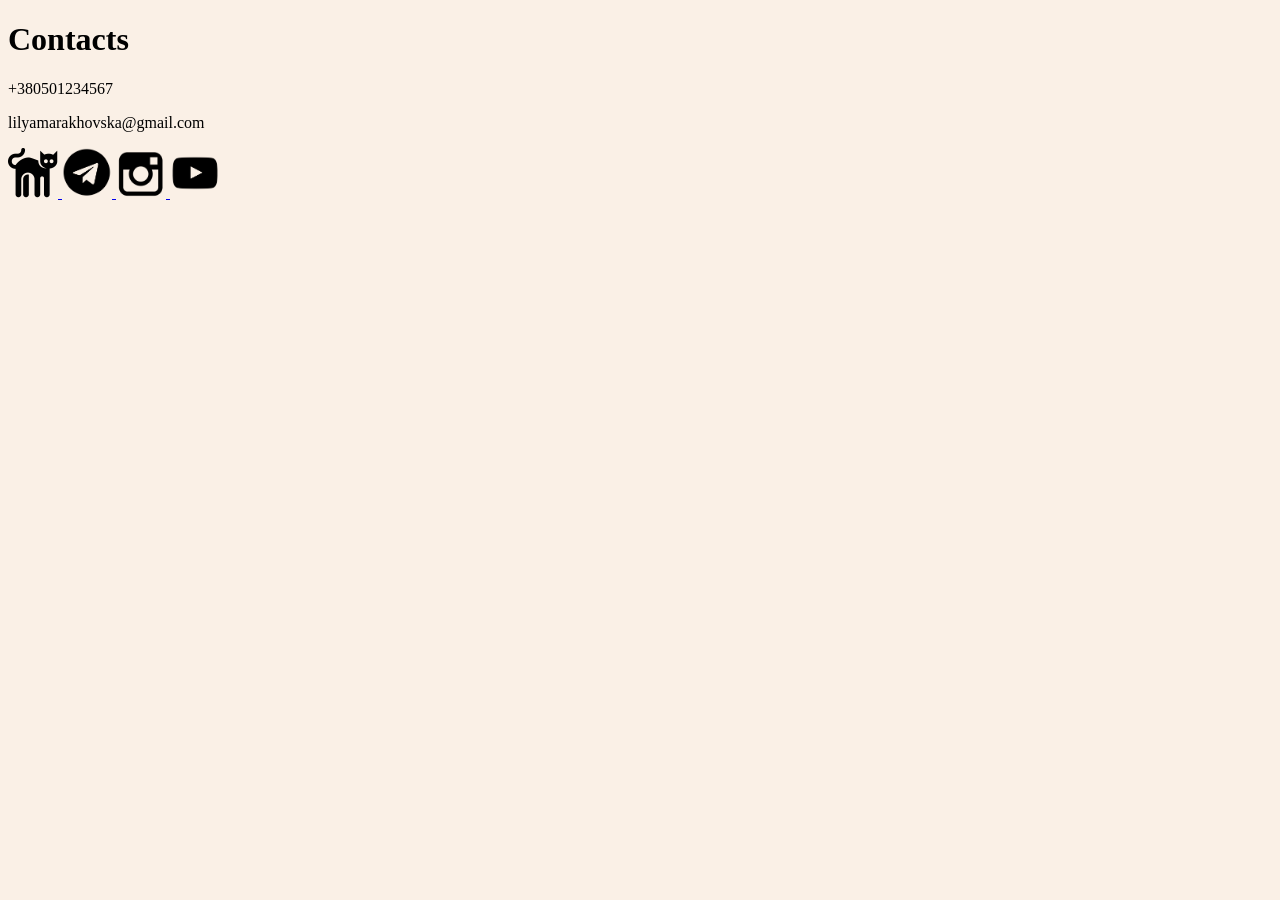
==== pages/contacts.html @ 6f6b2478 "Update contacts.html" ====
<!DOCTYPE html>
<html>
<head>
<title>Contacts</title>
<link rel="stylesheet" href="../style.css">
</head>
<body class="Contacts">
<h1>Contacts</h1>
<p>+380501234567</p>
<p> lilyamarakhovska@gmail.com </p>
 <div class="button-Lilya"> <a href="https://ithillel.ua/"</a>
    <img src="../photo/hillel.png" width="50">
  <a href="https://t.me/ithillel_events"</a>
    <img src="../photo/telegram.png" width="50">
    <a href="https://www.instagram.com/hillel_itschool/"</a>
    <img src="../photo/instagram.png" width="50">
       <a href="https://www.youtube.com/user/HillelITSchool"</a>
    <img src="../photo/youtube.png" width="50">
    </div>
</a>
</body>
</html>
---- style.css ----
body {
    background-color: Linen;
}
.index-page #main-title {
    color: linen;
    font-family: Palatino;
    margin-left: 35px;
    border: 2px solid #5D2E0A;
    border-radius: 12px;
    padding: 15px;
    background-color: #5D2E0A;
    width: fit-content;
    }
.description1 {
    font-size: 18px;
    color:#5D2E0A;
    font-family: Palatino;
    }
.main-photo {
    transform: translate(460px, -260px);
    border-radius: 15px;
    }
.button-container {
   text-align: center;
   margin-top: 5px;
.my-button {
   display: inline-block;
   justify-content: flex-start;
   background-color: #5D2E0A;
   color: Linen;
   padding: 12px 25px;
   text-decoration: none;
   border-radius: 15px;
   font-family: Palatino, serif;
   font-weight: bold;
    }
.my-button:hover {
   background-color: #3E1F07;
   color: linen;
}
.Gallery #main-title1 {
    color: linen;
    font-family: Palatino;
    margin-left: 35px;
    border: 2px solid #5D2E0A;
    border-radius: 12px;
    padding: 15px;
    background-color: #5D2E0A;
    width: fit-content;
    }
    padding: 15px;
    background-color: #5D2E0A;
    width: fit-content;
    }
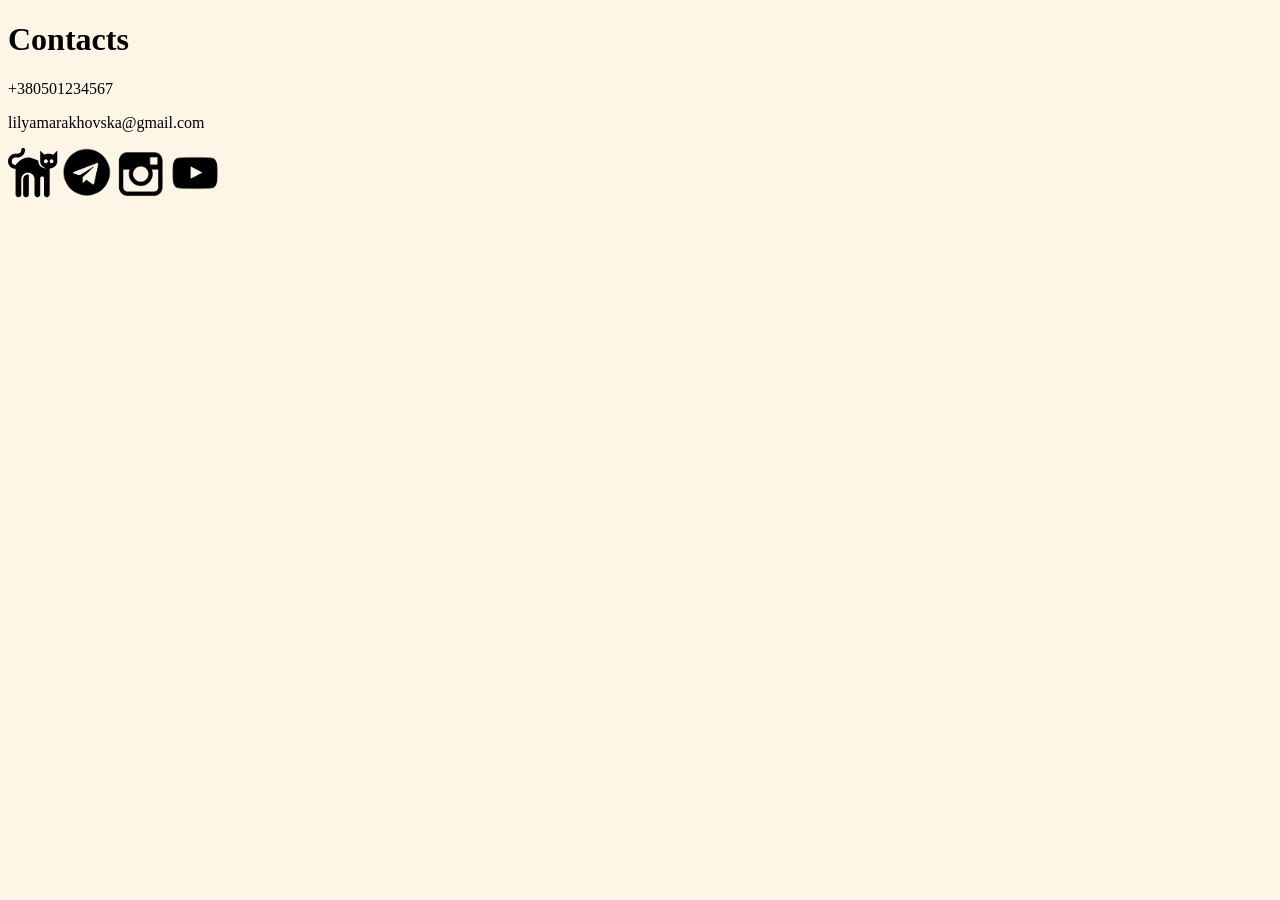
==== commit d783b2bd: "Update contacts.html" ====
--- a/pages/contacts.html
+++ b/pages/contacts.html
@@ -3,20 +3,24 @@
 <head>
 <title>Contacts</title>
 <link rel="stylesheet" href="../style.css">
+ <link rel="icon" type="png" href="../photo/lapka.png">
 </head>
 <body class="Contacts">
 <h1>Contacts</h1>
 <p>+380501234567</p>
 <p> lilyamarakhovska@gmail.com </p>
- <div class="button-Lilya"> <a href="https://ithillel.ua/"</a>
+ <div class="button-Lilya"> <a href="https://ithillel.ua/">
     <img src="../photo/hillel.png" width="50">
-  <a href="https://t.me/ithillel_events"</a>
+ </a>
+  <a href="https://t.me/ithillel_events">
     <img src="../photo/telegram.png" width="50">
-    <a href="https://www.instagram.com/hillel_itschool/"</a>
+  </a>
+    <a href="https://www.instagram.com/hillel_itschool/">
     <img src="../photo/instagram.png" width="50">
-       <a href="https://www.youtube.com/user/HillelITSchool"</a>
+    </a>
+       <a href="https://www.youtube.com/user/HillelITSchool">
     <img src="../photo/youtube.png" width="50">
-    </div>
-</a>
+       </a>
+  </div>
 </body>
 </html>
--- a/style.css
+++ b/style.css
@@ -52,3 +52,11 @@
     background-color: #5D2E0A;
     width: fit-content;
     }
+.Contacts {
+    background-color: #fdf5e6;
+}
+.button-Lilya a {
+    text-decoration: none;
+    border: none;
+    outline: none;
+}
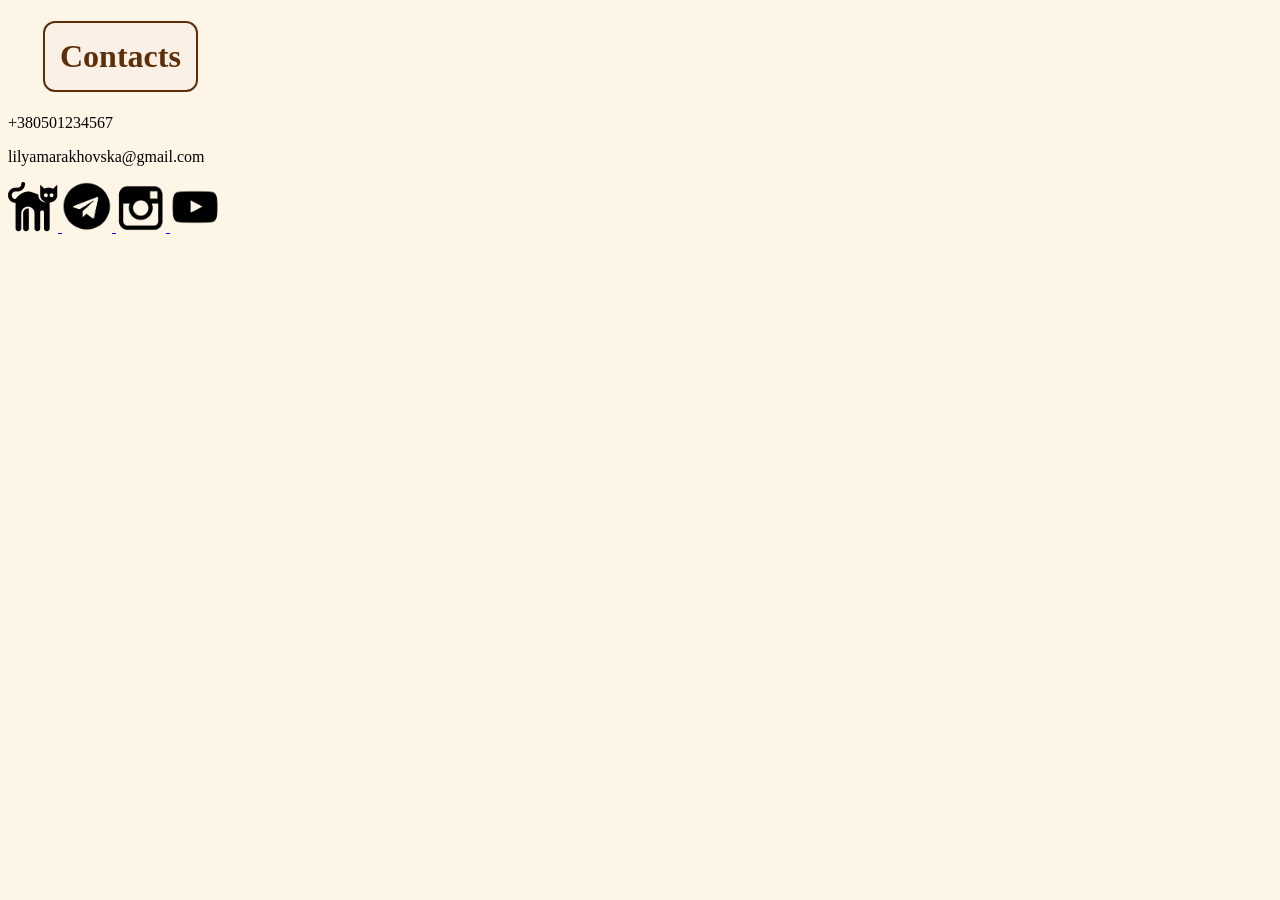
==== commit fb5b61fd: "Update contacts.html" ====
--- a/pages/contacts.html
+++ b/pages/contacts.html
@@ -6,7 +6,7 @@
  <link rel="icon" type="png" href="../photo/lapka.png">
 </head>
 <body class="Contacts">
-<h1>Contacts</h1>
+<h1 id="titleContacts"">Contacts</h1>
 <p>+380501234567</p>
 <p> lilyamarakhovska@gmail.com </p>
  <div class="button-Lilya"> <a href="https://ithillel.ua/">
--- a/style.css
+++ b/style.css
@@ -55,6 +55,15 @@
 .Contacts {
     background-color: #fdf5e6;
 }
+ #titleContacts {
+    color: #5D2E0A;
+    font-family: Palatino;
+    margin-left: 35px;
+    border: 2px solid #5D2E0A;
+    border-radius: 12px;
+    padding: 15px;
+    background-color: linen;
+    width: fit-content;
 .button-Lilya a {
     text-decoration: none;
     border: none;
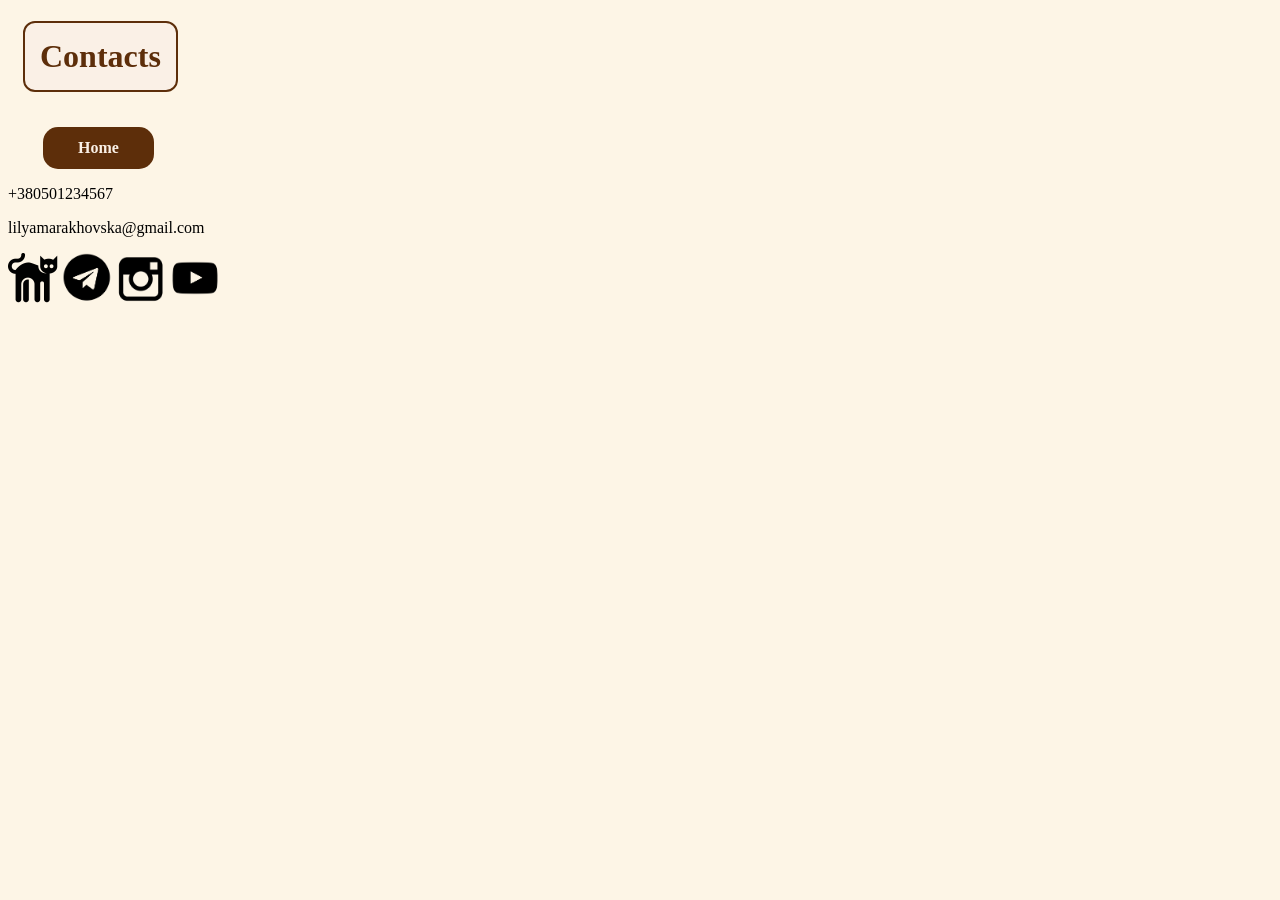
==== commit 91c961b7: "Update contacts.html" ====
--- a/pages/contacts.html
+++ b/pages/contacts.html
@@ -7,6 +7,7 @@
 </head>
 <body class="Contacts">
 <h1 id="titleContacts"">Contacts</h1>
+ <a href="../index.html" class="my-button">Home</a>
 <p>+380501234567</p>
 <p> lilyamarakhovska@gmail.com </p>
  <div class="button-Lilya"> <a href="https://ithillel.ua/">
@@ -22,5 +23,6 @@
     <img src="../photo/youtube.png" width="50">
        </a>
   </div>
+ 
 </body>
 </html>
--- a/style.css
+++ b/style.css
@@ -20,50 +20,58 @@
     transform: translate(460px, -260px);
     border-radius: 15px;
     }
-.button-container {
-   text-align: center;
-   margin-top: 5px;
 .my-button {
-   display: inline-block;
-   justify-content: flex-start;
+   display: block;
    background-color: #5D2E0A;
    color: Linen;
-   padding: 12px 25px;
+   padding: 12px 35px;
    text-decoration: none;
    border-radius: 15px;
    font-family: Palatino, serif;
    font-weight: bold;
+    margin-top: 35px;
+    margin-left: 35px;
+   width: fit-content;
     }
 .my-button:hover {
    background-color: #3E1F07;
    color: linen;
 }
-.Gallery #main-title1 {
-    color: linen;
+#gallerytitle {
+    color: #5D2E0A;
     font-family: Palatino;
-    margin-left: 35px;
+    margin-left: 15px;
+    margin-bottom: 50px;
     border: 2px solid #5D2E0A;
     border-radius: 12px;
     padding: 15px;
+    background-color: linen;
+    width: fit-content;
+    display: block;
+    }
+.Lilechka {
+    display: flex;
+    gap: 25px;
+  }
+.Lilechka img {
+    border-radius: 15px;
+     border: 2px solid #5D2E0A;
     background-color: #5D2E0A;
-    width: fit-content;
-    }
-    padding: 15px;
-    background-color: #5D2E0A;
-    width: fit-content;
-    }
+    padding: 6px;
+ }
 .Contacts {
     background-color: #fdf5e6;
 }
  #titleContacts {
     color: #5D2E0A;
     font-family: Palatino;
-    margin-left: 35px;
+    margin-left: 15px;
     border: 2px solid #5D2E0A;
     border-radius: 12px;
     padding: 15px;
     background-color: linen;
     width: fit-content;
+ }
 .button-Lilya a {
     text-decoration: none;
     border: none;
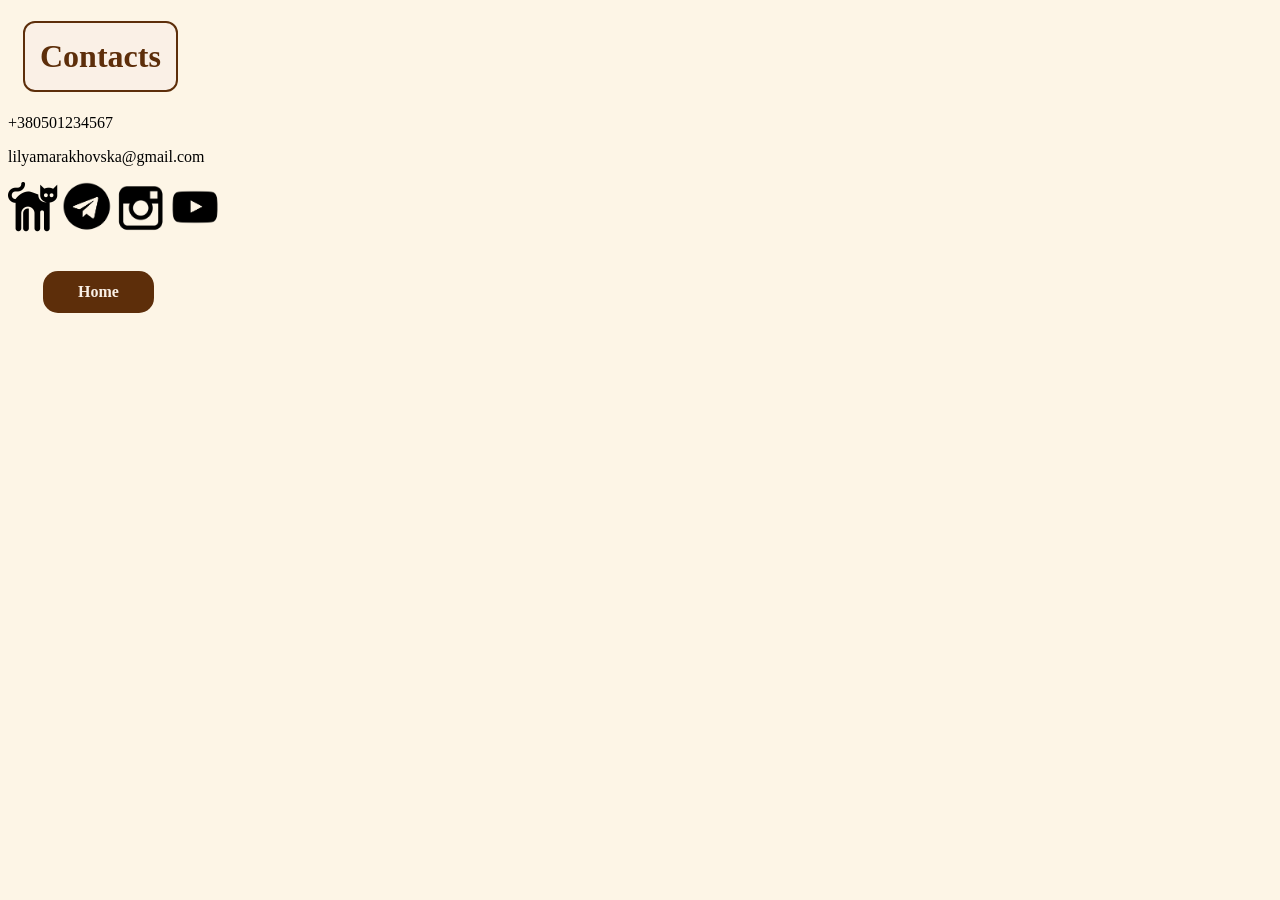
==== commit 4c5003a1: "Update contacts.html" ====
--- a/pages/contacts.html
+++ b/pages/contacts.html
@@ -7,7 +7,6 @@
 </head>
 <body class="Contacts">
 <h1 id="titleContacts"">Contacts</h1>
- <a href="../index.html" class="my-button">Home</a>
 <p>+380501234567</p>
 <p> lilyamarakhovska@gmail.com </p>
  <div class="button-Lilya"> <a href="https://ithillel.ua/">
@@ -22,6 +21,8 @@
        <a href="https://www.youtube.com/user/HillelITSchool">
     <img src="../photo/youtube.png" width="50">
        </a>
+  <br>
+   <a href="../index.html" class="my-button">Home</a>
   </div>
  
 </body>
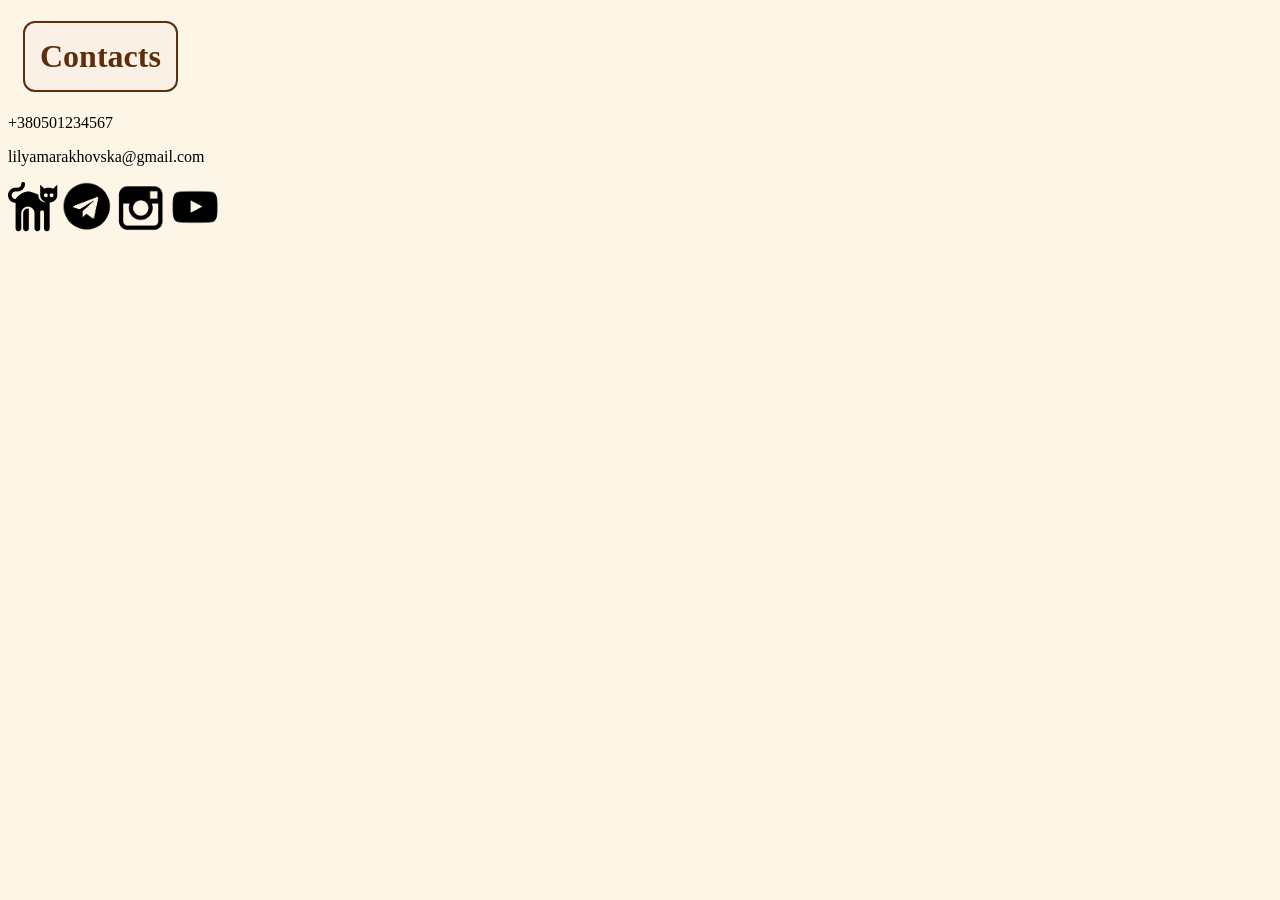
==== commit 23991ffd: "Update contacts.html" ====
--- a/pages/contacts.html
+++ b/pages/contacts.html
@@ -22,7 +22,7 @@
     <img src="../photo/youtube.png" width="50">
        </a>
   <br>
-   <a href="../index.html" class="my-button">Home</a>
+   <a href="../index.html" class="my-button" style="margin-top: 100px;>Home</a>
   </div>
  
 </body>
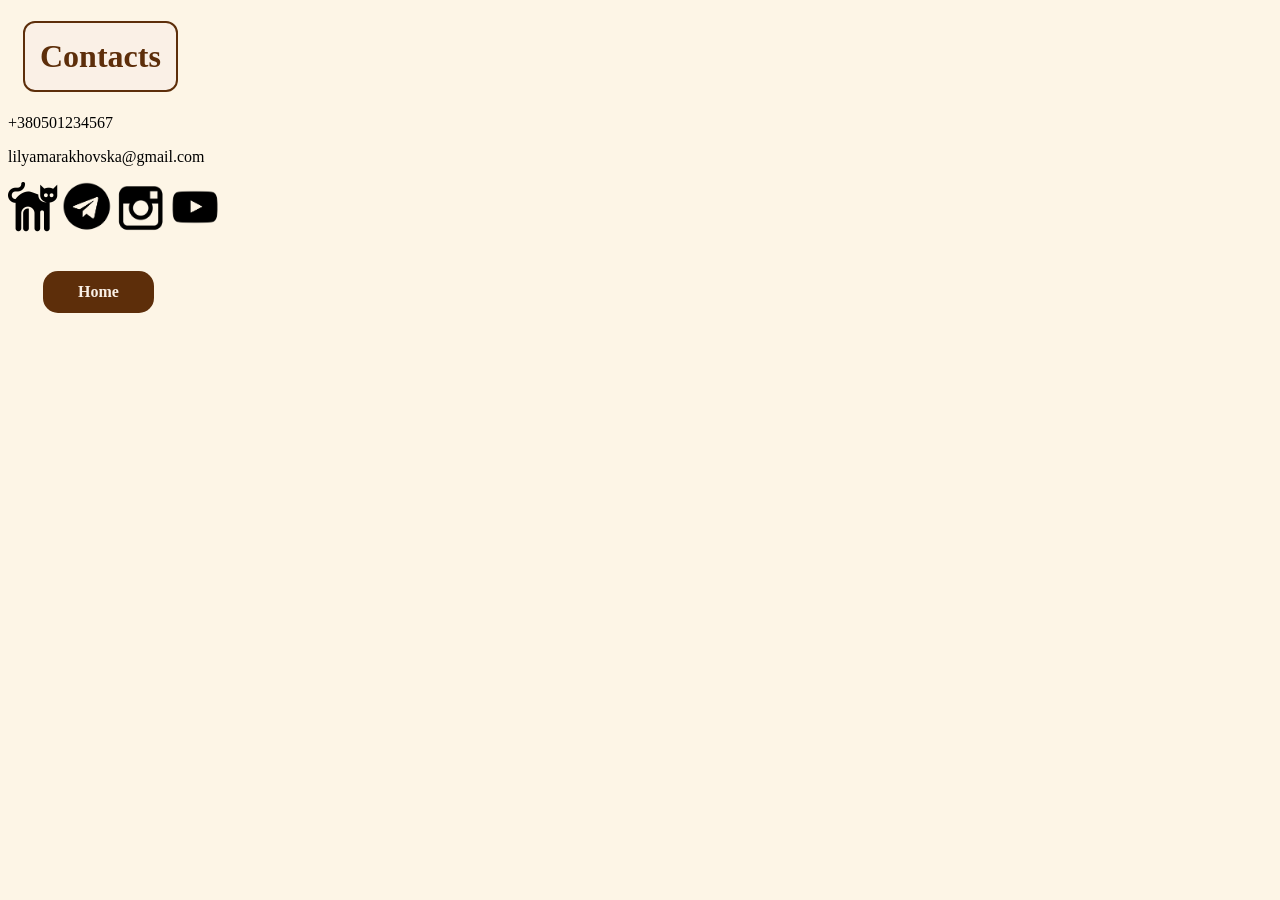
==== commit 5b175869: "Update contacts.html" ====
--- a/pages/contacts.html
+++ b/pages/contacts.html
@@ -22,7 +22,7 @@
     <img src="../photo/youtube.png" width="50">
        </a>
   <br>
-   <a href="../index.html" class="my-button" style="margin-top: 100px;>Home</a>
+   <a href="../index.html" class="my-button">Home</a>
   </div>
  
 </body>
